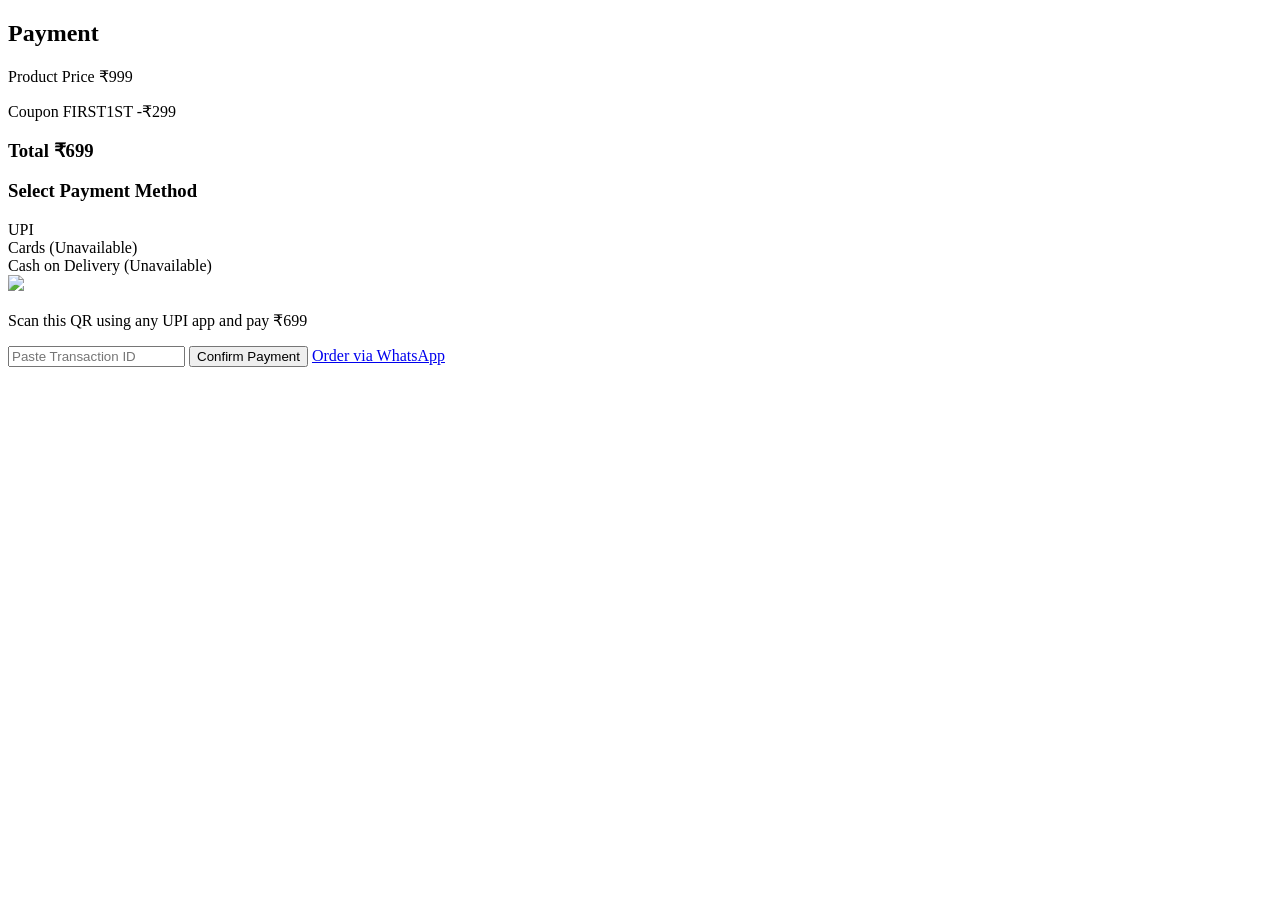
==== payment.html @ a0dc382e "Create payment.html" ====
<!DOCTYPE html>
<html>
<head>
<meta name="viewport" content="width=device-width,initial-scale=1">
<link rel="stylesheet" href="style.css">
</head>

<body>

<div class="payment-box">

<h2>Payment</h2>

<div class="pricebox">

<p>Product Price ₹999</p>
<p>Coupon FIRST1ST -₹299</p>

<h3>Total ₹699</h3>

</div>

<h3>Select Payment Method</h3>

<div class="methods">

<div class="upi active">UPI</div>
<div class="disabled">Cards (Unavailable)</div>
<div class="disabled">Cash on Delivery (Unavailable)</div>

</div>

<img src="images/qr.jpg" class="qr">

<p class="info">
Scan this QR using any UPI app and pay ₹699
</p>

<input placeholder="Paste Transaction ID">

<button class="buy"
onclick="confirmOrder()">
Confirm Payment
</button>

<a class="whatsapp"
href="https://wa.me/9177590100650">

Order via WhatsApp

</a>

</div>

<script src="script.js"></script>

</body>
</html>
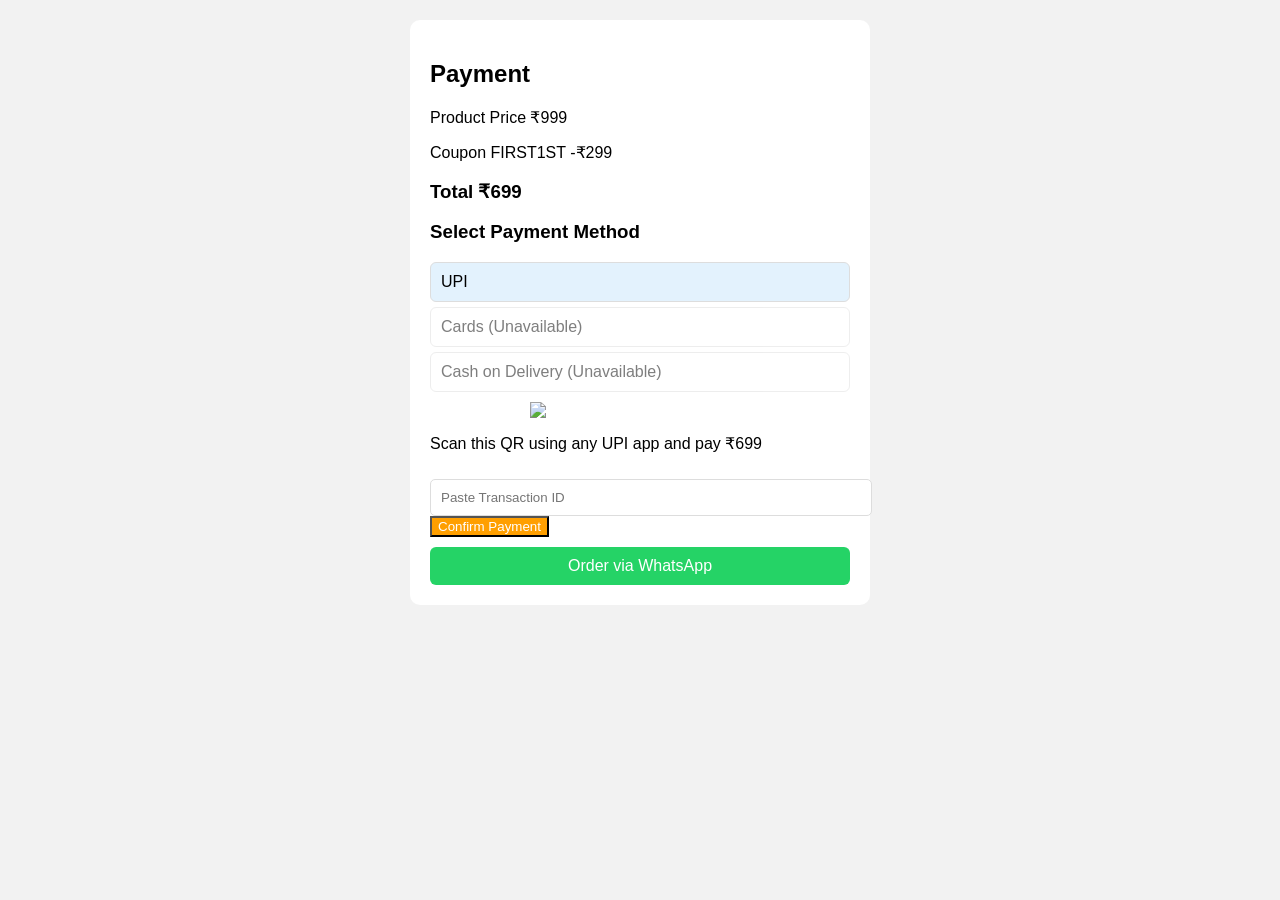
==== commit a04b9a5b: "Update payment.html" ====
--- a/payment.html
+++ b/payment.html
@@ -30,7 +30,7 @@
 
 </div>
 
-<img src="images/qr.jpg" class="qr">
+<img src="images/PAY QR.jpeg" class="qr">
 
 <p class="info">
 Scan this QR using any UPI app and pay ₹699
--- a/style.css
+++ b/style.css
@@ -0,0 +1,163 @@
+body{
+font-family:Arial;
+background:#f2f2f2;
+margin:0;
+}
+
+.header{
+background:white;
+padding:15px;
+text-align:center;
+box-shadow:0 2px 10px rgba(0,0,0,0.1);
+}
+
+.product-container{
+max-width:420px;
+margin:auto;
+background:white;
+padding:20px;
+margin-top:20px;
+border-radius:12px;
+}
+
+.product-img{
+width:100%;
+border-radius:10px;
+}
+
+.product-title{
+font-size:18px;
+margin-top:10px;
+}
+
+.price{
+font-size:22px;
+margin-top:10px;
+}
+
+.old{
+text-decoration:line-through;
+color:gray;
+margin-right:10px;
+}
+
+.new{
+color:#e53935;
+font-weight:bold;
+}
+
+.shipping{
+color:green;
+}
+
+.return{
+color:#666;
+}
+
+.pincode{
+display:flex;
+margin-top:10px;
+}
+
+.pincode input{
+flex:1;
+padding:10px;
+border:1px solid #ddd;
+border-radius:5px;
+}
+
+.pincode button{
+margin-left:5px;
+padding:10px;
+background:#1976d2;
+color:white;
+border:none;
+border-radius:5px;
+}
+
+.btns button{
+width:100%;
+margin-top:10px;
+padding:12px;
+border:none;
+border-radius:6px;
+}
+
+.cart{
+background:#fb641b;
+color:white;
+}
+
+.buy{
+background:#ff9f00;
+color:white;
+}
+
+.form-container,
+.payment-box,
+.order-box{
+max-width:420px;
+margin:auto;
+background:white;
+padding:20px;
+margin-top:20px;
+border-radius:10px;
+}
+
+input,textarea{
+width:100%;
+padding:10px;
+margin-top:10px;
+border:1px solid #ddd;
+border-radius:5px;
+}
+
+.methods{
+margin:10px 0;
+}
+
+.methods div{
+padding:10px;
+border:1px solid #ddd;
+margin-bottom:5px;
+border-radius:6px;
+}
+
+.active{
+background:#e3f2fd;
+border-color:#1976d2;
+}
+
+.disabled{
+opacity:0.5;
+}
+
+.qr{
+width:220px;
+display:block;
+margin:auto;
+}
+
+.whatsapp{
+display:block;
+margin-top:10px;
+background:#25d366;
+color:white;
+padding:10px;
+text-align:center;
+border-radius:6px;
+text-decoration:none;
+}
+
+.success{
+text-align:center;
+margin-top:100px;
+}
+
+.check{
+width:80px;
+height:80px;
+background:green;
+border-radius:50%;
+margin:auto;
+}
